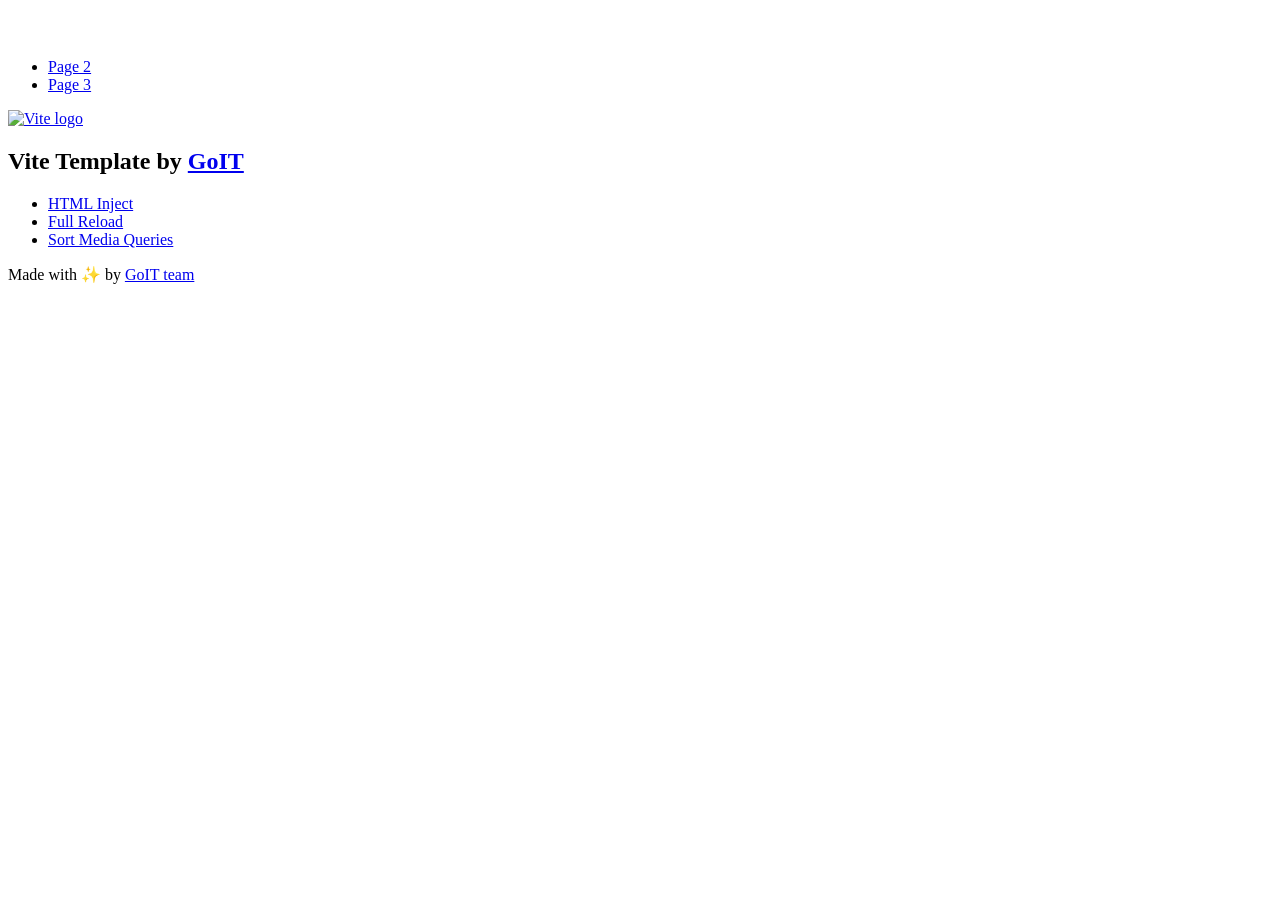
==== index.html @ d4d685b6 "Deploying to gh-pages from @ anastasiia-trofymenko/goit-js-hw-12@88066aad7071f356333b725ff4cf391d645" ====
<!DOCTYPE html>
<html lang="en">
  <head>
    <meta charset="UTF-8" />
    <link rel="icon" type="image/svg+xml" href="/goit-js-hw-12/favicon.svg" />
    <meta name="viewport" content="width=device-width, initial-scale=1.0" />
    <title>Vanilla App Template</title>
    <script type="module" crossorigin src="/goit-js-hw-12/index.js"></script>
    <link rel="stylesheet" crossorigin href="/goit-js-hw-12/assets/styles-DvPDDfy5.css">
  </head>
  <body>
    <header class="header">
  <div class="container">
    <nav class="nav">
      <a class="nav-logo" href="./index.html" aria-label="Site logo">
        <svg class="nav-logo-icon" width="100" height="30">
          <use href="/goit-js-hw-12/assets/sprite-E8vg0sBb.svg#logo"></use>
        </svg>
      </a>
      <ul class="nav-list">
        <li class="nav-item">
          <a class="nav-link {=$highlight-act}" href="./page-2.html">Page 2</a>
        </li>
        <li class="nav-item">
          <a class="nav-link {=$highlight-curr}" href="./page-3.html">Page 3</a>
        </li>
      </ul>
    </nav>
  </div>
</header>


    <main>
      <!-- Loads the specified .html file -->
      <section class="vite-promo">
  <div class="container">
    <div class="vite-promo-thumb">
      <a
        class="vite-promo-link"
        href="https://vitejs.dev/"
        target="_blank"
        rel="noopener noreferrer"
        aria-label="Link to Vite official website"
        title="Vite.js  build tool"
      >
        <!-- Path to images as from index.html file -->
        <img
          class="pic"
          src="/goit-js-hw-12/assets/vite-logo-9o_aqrTe.png"
          alt="Vite logo"
          width="640"
          height="640"
        />
      </a>
    </div>
    <h1 class="main-title">
      <span class="main-title-gradient">Vite</span>
      Template by
      <a
        class="main-title-link"
        href="https://github.com/goitacademy/vanilla-app-template"
        target="_blank"
        rel="noopener noreferrer"
      >
        GoIT
      </a>
    </h1>
  </div>
</section>

      <article class="badges">
  <div class="container">
    <ul class="badges-list">
      <li class="badges-item">
        <a
          class="badges-link"
          href="https://www.npmjs.com/package/vite-plugin-html-inject"
          target="_blank"
          rel="noopener noreferrer"
        >
          HTML Inject
        </a>
      </li>
      <li class="badges-item">
        <a
          class="badges-link"
          href="https://www.npmjs.com/package/vite-plugin-full-reload"
          target="_blank"
          rel="noopener noreferrer"
        >
          Full Reload
        </a>
      </li>
      <li class="badges-item">
        <a
          class="badges-link"
          href="https://www.npmjs.com/package/postcss-sort-media-queries"
          target="_blank"
          rel="noopener noreferrer"
        >
          Sort Media Queries
        </a>
      </li>
    </ul>
  </div>
</article>

    </main>

    <footer class="footer">
  <div class="container">
    <p class="footer-desc">
      Made with ✨ by
      <a
        class="footer-link"
        href="https://goit.global/ua/"
        target="_blank"
        rel="noopener noreferrer"
      >
        GoIT team
      </a>
    </p>
  </div>
</footer>


  </body>
</html>
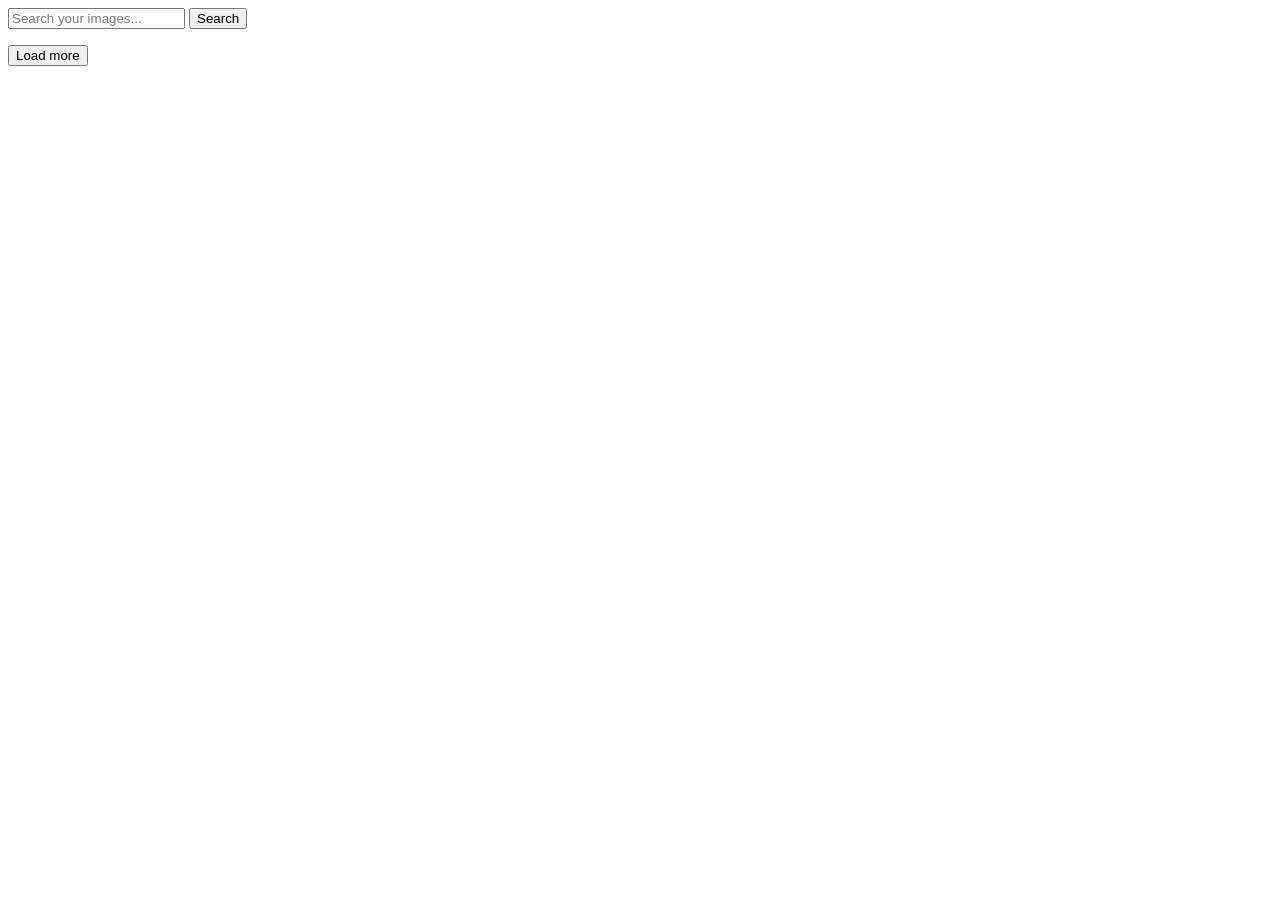
==== commit 946bc6d2: "Deploying to gh-pages from @ anastasiia-trofymenko/goit-js-hw-12@ce47d86c674804ce279f7832b69ffe5e428" ====
--- a/index.html
+++ b/index.html
@@ -2,127 +2,29 @@
 <html lang="en">
   <head>
     <meta charset="UTF-8" />
-    <link rel="icon" type="image/svg+xml" href="/goit-js-hw-12/favicon.svg" />
     <meta name="viewport" content="width=device-width, initial-scale=1.0" />
-    <title>Vanilla App Template</title>
+    <title>Search Image</title>
     <script type="module" crossorigin src="/goit-js-hw-12/index.js"></script>
-    <link rel="stylesheet" crossorigin href="/goit-js-hw-12/assets/styles-DvPDDfy5.css">
+    <link rel="modulepreload" crossorigin href="/goit-js-hw-12/assets/vendor-MjawMu3A.js">
+    <link rel="stylesheet" crossorigin href="/goit-js-hw-12/assets/vendor-DumFYO8Z.css">
+    <link rel="stylesheet" crossorigin href="/goit-js-hw-12/assets/index-yXv4EryP.css">
   </head>
   <body>
-    <header class="header">
-  <div class="container">
-    <nav class="nav">
-      <a class="nav-logo" href="./index.html" aria-label="Site logo">
-        <svg class="nav-logo-icon" width="100" height="30">
-          <use href="/goit-js-hw-12/assets/sprite-E8vg0sBb.svg#logo"></use>
-        </svg>
-      </a>
-      <ul class="nav-list">
-        <li class="nav-item">
-          <a class="nav-link {=$highlight-act}" href="./page-2.html">Page 2</a>
-        </li>
-        <li class="nav-item">
-          <a class="nav-link {=$highlight-curr}" href="./page-3.html">Page 3</a>
-        </li>
-      </ul>
-    </nav>
-  </div>
-</header>
+    <div class="container">
+      <form class="form">
+        <input class="input" type="text" placeholder="Search your images..." />
+        <button class="button" type="submit">Search</button>
+      </form>
 
+      <span class="loader is-hidden"></span>
+    </div>
 
-    <main>
-      <!-- Loads the specified .html file -->
-      <section class="vite-promo">
-  <div class="container">
-    <div class="vite-promo-thumb">
-      <a
-        class="vite-promo-link"
-        href="https://vitejs.dev/"
-        target="_blank"
-        rel="noopener noreferrer"
-        aria-label="Link to Vite official website"
-        title="Vite.js  build tool"
-      >
-        <!-- Path to images as from index.html file -->
-        <img
-          class="pic"
-          src="/goit-js-hw-12/assets/vite-logo-9o_aqrTe.png"
-          alt="Vite logo"
-          width="640"
-          height="640"
-        />
-      </a>
-    </div>
-    <h1 class="main-title">
-      <span class="main-title-gradient">Vite</span>
-      Template by
-      <a
-        class="main-title-link"
-        href="https://github.com/goitacademy/vanilla-app-template"
-        target="_blank"
-        rel="noopener noreferrer"
-      >
-        GoIT
-      </a>
-    </h1>
-  </div>
-</section>
+    <ul class="gallery"></ul>
 
-      <article class="badges">
-  <div class="container">
-    <ul class="badges-list">
-      <li class="badges-item">
-        <a
-          class="badges-link"
-          href="https://www.npmjs.com/package/vite-plugin-html-inject"
-          target="_blank"
-          rel="noopener noreferrer"
-        >
-          HTML Inject
-        </a>
-      </li>
-      <li class="badges-item">
-        <a
-          class="badges-link"
-          href="https://www.npmjs.com/package/vite-plugin-full-reload"
-          target="_blank"
-          rel="noopener noreferrer"
-        >
-          Full Reload
-        </a>
-      </li>
-      <li class="badges-item">
-        <a
-          class="badges-link"
-          href="https://www.npmjs.com/package/postcss-sort-media-queries"
-          target="_blank"
-          rel="noopener noreferrer"
-        >
-          Sort Media Queries
-        </a>
-      </li>
-    </ul>
-  </div>
-</article>
-
-    </main>
-
-    <footer class="footer">
-  <div class="container">
-    <p class="footer-desc">
-      Made with ✨ by
-      <a
-        class="footer-link"
-        href="https://goit.global/ua/"
-        target="_blank"
-        rel="noopener noreferrer"
-      >
-        GoIT team
-      </a>
-    </p>
-  </div>
-</footer>
-
+    <div class="last-container"></div>
+    <button class="button load-more-btn is-hidden" type="submit">
+      Load more
+    </button>
 
   </body>
 </html>
